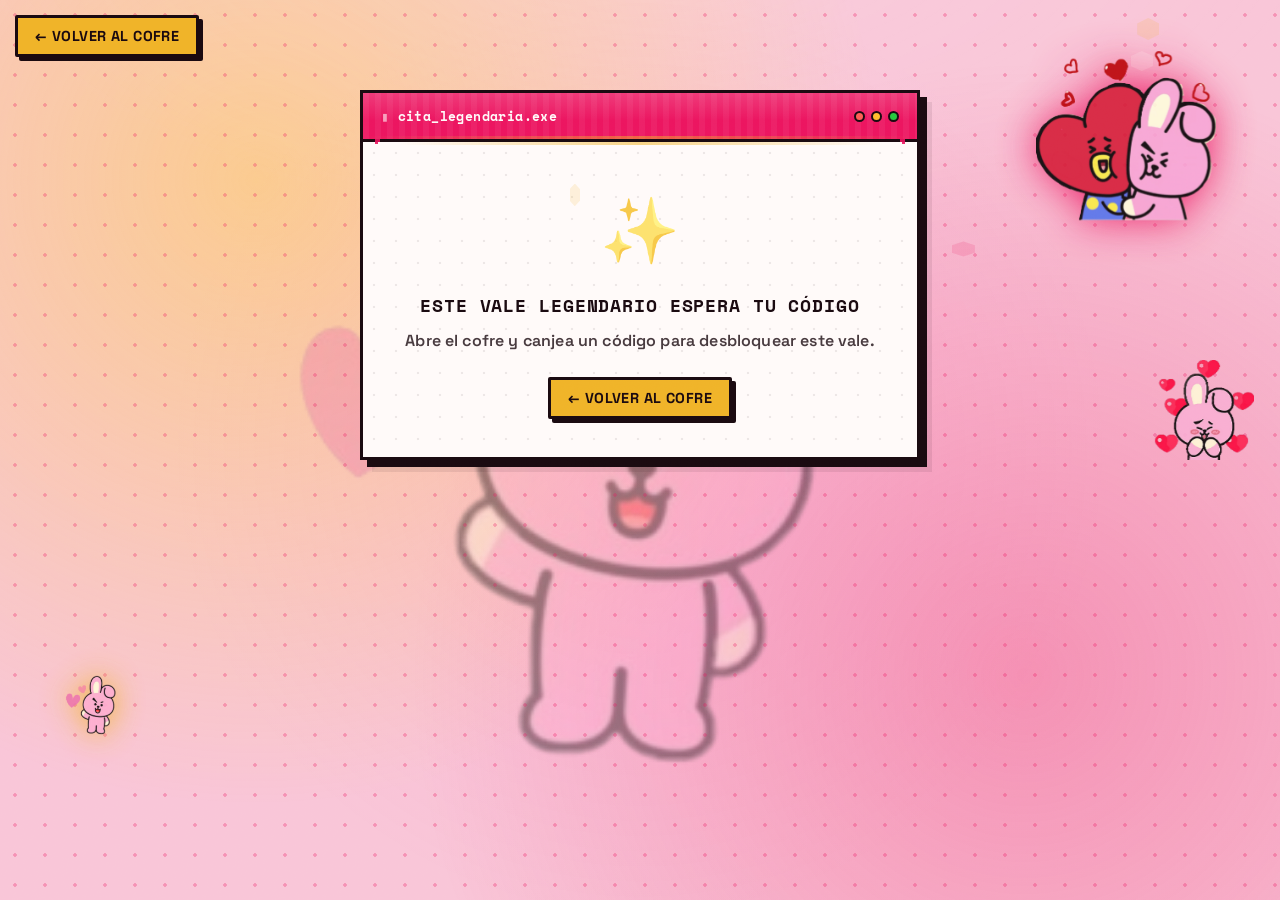
==== date-legendary.html @ 8d9e7b20 "Agregar carpeta completa: archivos HTML, CSS, JS y recursos" ====
﻿<!DOCTYPE html>
<html lang="es">
<head>
<meta charset="UTF-8">
<link rel="icon" href="./favicon.svg" type="image/svg+xml">
<meta name="viewport" content="width=device-width, initial-scale=1.0">
<title>Galería Legendaria · Para Ti</title>
<link rel="preconnect" href="https://fonts.googleapis.com">
<link rel="preconnect" href="https://fonts.gstatic.com" crossorigin>
<link href="https://fonts.googleapis.com/css2?family=Space+Grotesk:wght@500;600;700;900&family=Reenie+Beanie&family=Space+Mono:wght@400;500;700&family=Fraunces:ital,opsz,wght@0,9..144,500;0,9..144,700;1,9..144,500&display=swap" rel="stylesheet">
<link rel="stylesheet" href="./shared.css">
<script src="./shared.js"></script>
<style>
/* ===== LOCAL: variantes de fecha grabada y fondo legendario ===== */
:root { --anim-play: running; }
body::before {
    content: ''; position: fixed; inset: 0; z-index: 0; pointer-events: none;
    background: radial-gradient(circle at 20% 20%, rgba(255,214,10,0.35), transparent 50%),
                radial-gradient(circle at 80% 75%, rgba(236,21,96,0.30), transparent 50%),
                radial-gradient(circle at 50% 50%, rgba(255,120,200,0.12), transparent 60%);
    animation: legendaryShift 7s ease-in-out infinite alternate;
    animation-play-state: var(--anim-play, running);
    filter: blur(0.5px);
}
@keyframes legendaryShift {
    0%   { opacity: 0.65; transform: scale(1) translate(0, 0); filter: blur(0.5px); }
    50%  { opacity: 1; transform: scale(1.2) translate(-1%, 1%); filter: blur(1px); }
    100% { opacity: 0.8; transform: scale(1.15) translate(2%, -2%); filter: blur(0.8px); }
}

.window-card { max-width: 560px; margin: 70px auto 40px; }

.legendary-title {
    font-family: var(--font-serif); font-style: italic; font-weight: 900;
    font-size: 2.8rem; margin: 8px 0 6px; letter-spacing: -0.02em; color: var(--ink);
    position: relative; display: inline-block;
    text-shadow: 2px 2px 0 rgba(var(--grain-color),0.15),
                 0 0 20px rgba(255,214,10,0.25),
                 0 0 40px rgba(255,214,10,0.12),
                 0 0 60px rgba(236,21,96,0.08);
    background: linear-gradient(135deg, var(--ink) 0%, #5a3a28 50%, var(--ink) 100%);
    -webkit-background-clip: text; -webkit-text-fill-color: transparent;
    background-clip: text;
    animation: titleGlow 4s ease-in-out infinite alternate;
}
@keyframes titleGlow {
    0%   { filter: drop-shadow(0 0 6px rgba(255,214,10,0.2)); }
    100% { filter: drop-shadow(0 0 14px rgba(255,214,10,0.45)); }
}
.legendary-title::after{
    content: ''; position: absolute; left: 0; right: -14px; bottom: -8px; height: 6px;
    background:
        radial-gradient(circle at 8px -2px, transparent 6px, var(--accent) 6px, var(--accent) 7.5px, transparent 8.5px);
    background-size: 16px 10px; background-repeat: repeat-x;
    opacity: 0.85;
    filter: drop-shadow(0 0 4px rgba(255,214,10,0.4));
}
.legendary-sub { font-family: var(--font-mono); font-size: 0.72rem; letter-spacing: 0.18em; text-transform: uppercase; opacity: 0.65; margin-bottom: 22px; }

.window-body {
    background-image: radial-gradient(rgba(var(--grain-color),0.08) 1px, transparent 1.6px);
    background-size: 22px 22px;
}

.legendary-art {
    height: 300px; margin: 6px 0 26px;
    transition: transform 0.5s cubic-bezier(0.34,1.56,0.64,1);
    box-shadow: 0 4px 12px rgba(0,0,0,0.15),
                0 8px 24px rgba(0,0,0,0.10),
                0 0 0 3px rgba(255,214,10,0.15),
                inset 0 0 30px rgba(0,0,0,0.05);
    border: 3px solid var(--ink);
    border-radius: 4px;
    position: relative;
    overflow: hidden;
}
.legendary-art::before {
    content: ''; position: absolute; inset: 0; z-index: 5; pointer-events: none;
    background: linear-gradient(135deg, rgba(255,255,255,0.15) 0%, transparent 50%, rgba(0,0,0,0.08) 100%);
}
.legendary-art:hover {
    transform: rotate(-0.6deg) scale(1.015);
    box-shadow: 0 8px 20px rgba(0,0,0,0.20),
                0 16px 40px rgba(0,0,0,0.12),
                0 0 0 3px rgba(255,214,10,0.3),
                0 0 30px rgba(255,214,10,0.15),
                inset 0 0 30px rgba(0,0,0,0.05);
}
/* cinta adhesiva estilo polaroid en la esquina del arte */
.legendary-art::after {
    content: ''; position: absolute; top: 20px; left: -34px; width: 130px; height: 26px;
    transform: rotate(-40deg); background: rgba(255,255,255,0.65);
    border-left: 2px dashed rgba(255,255,255,0.8); border-right: 2px dashed rgba(255,255,255,0.8);
    box-shadow: 0 2px 8px rgba(0,0,0,0.18), 0 0 12px rgba(255,214,10,0.15);
    z-index: 6; pointer-events: none;
    backdrop-filter: blur(2px);
    transition: transform 0.4s ease, background 0.4s ease, box-shadow 0.4s ease;
}
.legendary-art:hover::after {
    transform: rotate(-34deg) translateY(-6px);
    background: rgba(255,255,255,0.85);
    box-shadow: 0 4px 14px rgba(0,0,0,0.22), 0 0 20px rgba(255,214,10,0.3);
}
.art-fallback {
    position: absolute; inset: 0; display: flex; align-items: center; justify-content: center;
    background: linear-gradient(135deg, var(--accent-soft), var(--bg-2));
    z-index: 2;
}
/* halo de resplandor + anillo punteado giratorio detrás del icono del premio */
.art-fallback::before {
    content: ''; position: absolute; width: 190px; height: 190px; border-radius: 50%;
    border: 2px dashed var(--accent); opacity: 0.5;
    animation: artRingSpin 22s linear infinite;
    animation-play-state: var(--anim-play, running);
    pointer-events: none;
}
@keyframes artRingSpin { to { transform: rotate(360deg); } }
.art-fallback svg { width: 110px; height: 110px; opacity: 0.85; filter: drop-shadow(0 0 16px var(--accent)) drop-shadow(0 4px 0 rgba(var(--grain-color),0.2)); }
.legendary-art .story-frame-caption { position: absolute; }

.spec-list { list-style: none; display: flex; flex-direction: column; gap: 12px; margin: 0 0 28px; }
.spec-list li {
    display: flex; align-items: center; justify-content: space-between; gap: 14px;
    padding: 14px 16px; border: 2.5px solid var(--ink); background: var(--accent-soft);
    box-shadow: 4px 4px 0 var(--shadow-color), 0 2px 8px rgba(0,0,0,0.08);
    font-size: 0.88rem; font-weight: 600;
    position: relative; overflow: hidden;
    transition: transform 0.25s cubic-bezier(0.34,1.56,0.64,1), box-shadow 0.25s ease, background 0.25s ease, border-color 0.25s ease;
    animation: specIn 0.6s cubic-bezier(0.34,1.56,0.64,1) both;
    border-left: 5px solid var(--accent);
}
.spec-list li:nth-child(1) { animation-delay: 0.25s; }
.spec-list li:nth-child(2) { animation-delay: 0.4s; }
.spec-list li:nth-child(3) { animation-delay: 0.55s; }
.spec-list li:nth-child(4) { animation-delay: 0.7s; }
@keyframes specIn {
    from { opacity: 0; transform: translateX(-20px) scale(0.97); }
    to   { opacity: 1; transform: translateX(0) scale(1); }
}
.spec-list li::before {
    content: ''; position: absolute; top: 0; left: 0; width: 100%; height: 100%;
    background: linear-gradient(90deg, rgba(255,214,10,0.12) 0%, transparent 40%);
    opacity: 0; transition: opacity 0.3s ease; pointer-events: none;
}
.spec-list li:hover {
    transform: translate(-3px, -3px) scale(1.01);
    box-shadow: 7px 7px 0 var(--shadow-color), 0 6px 16px rgba(0,0,0,0.12), 0 0 0 2px rgba(255,214,10,0.2);
    background: var(--card);
    border-color: var(--accent);
}
.spec-list li:hover::before { opacity: 1; }
.spec-list li::after {
    content: '★'; position: absolute; right: 10px; bottom: -4px; font-size: 1.8rem;
    color: var(--accent-2); opacity: 0.10; pointer-events: none; transform: rotate(12deg);
    transition: opacity 0.3s ease, transform 0.3s ease;
}
.spec-list li:hover::after {
    opacity: 0.25; transform: rotate(12deg) scale(1.15);
}
.spec-key { font-family: var(--font-mono); font-size: 0.68rem; letter-spacing: 0.14em; text-transform: uppercase; opacity: 0.6; flex-shrink: 0; }
.spec-val { display: inline-flex; align-items: center; gap: 8px; text-align: right; }
.spec-code { font-family: var(--font-mono); font-weight: 700; background: rgba(var(--grain-color),0.1); padding: 1px 5px; border-radius: 2px; }

.copy-btn {
    background: linear-gradient(135deg, var(--accent-2), #ff6b9d); color: var(--ink); border: 2.5px solid var(--ink);
    font-family: var(--font-mono); font-size: 0.70rem; font-weight: 700; letter-spacing: 0.10em;
    text-transform: uppercase; padding: 7px 14px; cursor: pointer;
    box-shadow: 3px 3px 0 var(--ink), 0 0 12px rgba(255,214,10,0.25);
    transition: transform 0.2s cubic-bezier(0.34,1.56,0.64,1), box-shadow 0.2s ease, background 0.3s ease;
    position: relative; overflow: hidden;
    border-radius: 3px;
}
.copy-btn::before {
    content: '⧉ '; font-size: 0.95rem; vertical-align: -1px; display: inline-block;
    transition: transform 0.2s ease;
}
.copy-btn::after {
    content: ''; position: absolute; top: 0; left: -70%; width: 50%; height: 100%;
    background: linear-gradient(105deg, transparent, rgba(255,255,255,0.7), transparent);
    transform: skewX(-20deg); transition: left 0.5s ease;
}
.copy-btn:hover {
    transform: translate(-2px, -2px) scale(1.04);
    box-shadow: 4px 4px 0 var(--ink), 0 0 20px rgba(255,214,10,0.4), 0 0 40px rgba(236,21,96,0.2);
    background: linear-gradient(135deg, #ffd60a, #ff6b9d, #ff2f6e);
}
.copy-btn:hover::before { transform: rotate(15deg) scale(1.1); }
.copy-btn:hover::after { left: 140%; }
.copy-btn:active { transform: translate(1px, 1px) scale(0.98); box-shadow: 1px 1px 0 var(--ink); }
.copy-btn:focus-visible { outline: 3px solid var(--accent); outline-offset: 3px; }
.copy-btn.copied {
    background: linear-gradient(135deg, #2fbf71, #1c9a55); color: #fff; border-color: #1c7a48;
    box-shadow: 3px 3px 0 var(--ink), 0 0 18px rgba(47,191,113,0.4);
    animation: copiedPop 0.4s cubic-bezier(0.34,1.56,0.64,1);
}
@keyframes copiedPop { 0% { transform: scale(1); } 40% { transform: scale(1.15); } 100% { transform: scale(1); } }

.legendary-desc {
    font-size: 1.08rem; line-height: 1.9; font-weight: 500; margin-bottom: 12px;
    padding: 14px 18px; border-left: 4px solid var(--accent); background: var(--accent-soft);
    border-radius: 0 6px 6px 0;
    box-shadow: inset 0 0 20px rgba(0,0,0,0.03);
}
.legendary-stamp {
    font-family: var(--font-hand); font-size: 2rem; color: var(--accent);
    transform: rotate(-1.5deg); margin-top: 10px;
    animation: stampSway 3.4s ease-in-out infinite;
    text-shadow: 0 0 12px rgba(255,214,10,0.35), 0 0 24px rgba(255,214,10,0.15);
    position: relative; display: inline-block;
    padding: 4px 12px;
    border: 2px dashed rgba(255,214,10,0.4);
    border-radius: 4px;
}
.legendary-stamp::before {
    content: ''; position: absolute; inset: -4px; border: 1px solid rgba(255,214,10,0.2);
    border-radius: 6px; pointer-events: none;
    animation: stampPulse 2.5s ease-in-out infinite;
}
@keyframes stampSway { 0%, 100% { transform: rotate(-1.5deg); } 50% { transform: rotate(0.8deg); } }
@keyframes stampPulse { 0%, 100% { opacity: 0.4; transform: scale(1); } 50% { opacity: 0.9; transform: scale(1.03); } }

@media (max-width: 400px) {
    .window-card { max-width: 95vw; }
    .window-body { padding: 18px; }
    .legendary-art { height: 220px; }
}
@media (max-width: 480px) {
    .legendary-title { font-size: 1.8rem; }
    .legendary-art { height: 200px; }
    .spec-list li { flex-direction: column; align-items: flex-start; gap: 8px; }
    .window-body { padding: 20px 16px; }
    .window-card { margin: 50px auto 30px; }
}
@media (prefers-reduced-motion: reduce) { body::before { animation: none; } }
</style>
</head>
<body class="theme-cooky">
    <div class="bg-layer" aria-hidden="true"></div>
    
    <!-- Artwork decorative elements per theme -->
    <div class="theme-artwork cooky-art-1" aria-hidden="true"></div>
    <div class="theme-artwork cooky-art-2" aria-hidden="true"></div>
    <div class="theme-artwork cooky-art-3" aria-hidden="true"></div>
    <div class="theme-artwork joji-art-1" aria-hidden="true"></div>
    <div class="theme-artwork joji-art-2" aria-hidden="true"></div>
    <div class="theme-artwork brawl-art-1" aria-hidden="true"></div>
    <div class="theme-artwork brawl-art-2" aria-hidden="true"></div>
    <div class="theme-artwork brawl-art-3" aria-hidden="true"></div>
    
    <a class="btn-volver" href="./index.html#brawl">← volver al cofre</a>
    <main class="container" id="app"></main>
<script>
(function initDateLegendary(){
    const reduced = prefersReducedMotion();
    if (reduced) {
        document.body.style.setProperty('--anim-play', 'paused');
    } else {
        document.addEventListener('visibilitychange', () => {
            document.body.style.setProperty('--anim-play', document.hidden ? 'paused' : 'running');
        });
    }

    const app = document.getElementById('app');
    const reward = getRewardFromContext();

    /* tema del ambiente: lo impone el premio (EKKOJINX → brawl), si no, el default romántico */
    const theme = (reward && reward.theme) ? reward.theme : 'cooky';
    document.body.className = 'theme-' + theme;

    function copyCode(code){
        const done = () => {
            showToast('código copiado');
            const btn = document.getElementById('copyBtn');
            if (btn) {
                const original = btn.textContent;
                btn.textContent = 'copiado ✓';
                btn.classList.add('copied');
                setTimeout(() => { btn.textContent = original; btn.classList.remove('copied'); }, 1500);
            }
        };
        const fallback = () => {
            const ta = document.createElement('textarea');
            ta.value = code;
            ta.style.cssText = 'position:fixed; opacity:0;';
            document.body.appendChild(ta);
            ta.select();
            try { document.execCommand('copy'); } catch (e) {}
            document.body.removeChild(ta);
            done();
        };
        if (navigator.clipboard && navigator.clipboard.writeText) {
            navigator.clipboard.writeText(code).then(done, fallback);
        } else {
            fallback();
        }
    }

    function renderError(){
        app.innerHTML = `
            <div class="window-card error-window">
                <div class="window-header"><span>cita_legendaria.exe</span><span class="window-dots"><span class="dot dot-red"></span><span class="dot dot-yellow"></span><span class="dot dot-green"></span></span></div>
                <div class="window-body">
                    <span class="error-icon" aria-hidden="true">✨</span>
                    <h2>ESTE VALE LEGENDARIO ESPERA TU CÓDIGO</h2>
                    <p>Abre el cofre y canjea un código para desbloquear este vale.</p>
                    <a class="btn-volver" style="position:static; margin:0 auto;" href="./index.html#brawl">← volver al cofre</a>
                </div>
            </div>`;
    }

    function renderReward(r){
        const rarityName = (RARITY_META[r.rarity] || {}).name || r.rarity;
        const validez = (r.code === '08/01/2026') ? '08 / 01 / 2026' : 'para siempre';
        app.innerHTML = `
            <div class="window-card">
                <div class="window-header">
                    <span>cita_legendaria_desbloqueada.exe</span>
                    <span class="window-dots"><span class="dot dot-red"></span><span class="dot dot-yellow"></span><span class="dot dot-green"></span></span>
                </div>
                <div class="window-body">
                    <span class="rarity-tag rarity-${r.rarity}" aria-label="Rareza: ${rarityName}">${rarityName}</span>
                    <h1 class="legendary-title">${r.title}</h1>
                    <p class="legendary-sub">${r.label}</p>

                    <!-- ARTE CENTRAL: reemplaza .art-fallback por tu foto, así:
                         <img class="story-frame-media" src="tu-foto.jpg" alt="momento">
                         el data-reveal="finale" hace el destello de apertura automático -->
                    <div class="story-frame legendary-art" data-reveal="finale">
                        <div class="art-fallback" aria-hidden="true">${r.icon}</div>
                        <div class="story-frame-caption">nuestro momento</div>
                    </div>

                    <ul class="spec-list">
                        <li><span class="spec-key">código</span>
                            <span class="spec-val"><code class="spec-code">${r.code}</code>
                            <button type="button" class="copy-btn" id="copyBtn" aria-label="Copiar código ${r.code}">copiar</button></span>
                        </li>
                        <li><span class="spec-key">validez</span><span class="spec-val">${validez}</span></li>
                        <li><span class="spec-key">categoría</span><span class="spec-val">${r.label}</span></li>
                    </ul>

                    <p class="legendary-desc">${r.desc}</p>
                    <p class="legendary-stamp">disfrútalo siempre ✦</p>
                </div>
            </div>`;

        document.getElementById('copyBtn').addEventListener('click', () => copyCode(r.code));

        /* dispara la apertura visual del arte */
        requestAnimationFrame(() => {
            const frame = app.querySelector('.legendary-art');
            if (frame) frame.classList.add('in-view');
        });
        if (!reduced && typeof confetti === 'function') {
            confetti({ particleCount: 90, spread: 90, origin: { y: 0.4 }, colors: ['#ffd60a', '#ff2f6e', '#2dd4ff', '#ffffff'] });
        }
    }

    if (!reward) {
        renderError();
    } else {
        renderReward(reward);
    }

    /* ==========================================================================
       THEME-SPECIFIC ENHANCED EFFECTS (date-legendary.html)
       ========================================================================== */
    
    function getThemeColors() {
        const theme = document.body.className.replace('theme-', '');
        return {
            cooky: { particles: ['#ec1560', '#f0b429', '#ff9ec2', '#fffaf9'], burst: ['#ec1560', '#f0b429', '#ff9ec2'] },
            joji: { particles: ['#d43a53', '#8a97b8', '#4a5568', '#eeece7'], burst: ['#d43a53', '#8a97b8'] },
            brawl: { particles: ['#ffd60a', '#ff2d55', '#17d4ff', '#7c3aed'], burst: ['#ffd60a', '#ff2d55', '#17d4ff'] }
        }[theme] || { particles: ['#ec1560', '#f0b429'], burst: ['#ec1560'] };
    }
    
    // Floating particles based on theme (idempotente: limpia y re-crea al cambiar tema)
    function addThemeFloatingElements() {
        const colors = getThemeColors();
        const theme = document.body.className.replace('theme-', '');
        
        document.querySelectorAll('.date-float-particle').forEach(el => el.remove());
        
        for (let i = 0; i < 4; i++) {
            const particle = document.createElement('div');
            particle.className = 'date-float-particle';
            let shape = '';
            if (theme === 'cooky') {
                shape = 'polygon(50% 0%, 100% 25%, 100% 75%, 50% 100%, 0% 75%, 0% 25%)'; // heart
            } else if (theme === 'joji') {
                shape = 'circle'; // rain drop
            } else {
                shape = 'polygon(50% 0%, 61% 35%, 98% 35%, 68% 57%, 79% 91%, 50% 70%, 21% 91%, 32% 57%, 2% 35%, 39% 35%)'; // star
            }
            
            particle.style.cssText = `
                position: fixed;
                width: ${10 + Math.random() * 15}px;
                height: ${10 + Math.random() * 15}px;
                left: ${Math.random() * 100}%;
                top: ${Math.random() * 100}%;
                background: ${colors.particles[Math.floor(Math.random() * colors.particles.length)]};
                ${theme !== 'joji' ? `clip-path: ${shape};` : 'border-radius: 50%;'}
                opacity: 0.15;
                pointer-events: none;
                z-index: 1;
                animation: dateLegendaryFloat ${15 + Math.random() * 10}s ease-in-out infinite;
                animation-delay: ${Math.random() * 8}s;
            `;
            document.body.appendChild(particle);
        }
    }
    
    // Click/tap burst effect
    document.addEventListener('click', (e) => {
        if (!e.target.closest('button, a, .btn-volver, .copy-btn')) {
            createThemeBurst(e.clientX, e.clientY);
        }
    });
    
    document.addEventListener('touchstart', (e) => {
        if (!e.target.closest('button, a, .btn-volver, .copy-btn')) {
            const touch = e.touches[0];
            createThemeBurst(touch.clientX, touch.clientY);
        }
    }, { passive: true });
    
    function createThemeBurst(x, y) {
        const colors = getThemeColors();
        const theme = document.body.className.replace('theme-', '');
        
        for (let i = 0; i < 12; i++) {
            const particle = document.createElement('div');
            let shape = '';
            if (theme === 'cooky') {
                shape = 'polygon(50% 0%, 100% 25%, 100% 75%, 50% 100%, 0% 75%, 0% 25%)';
            } else if (theme === 'joji') {
                shape = 'circle';
            } else {
                shape = 'polygon(50% 0%, 61% 35%, 98% 35%, 68% 57%, 79% 91%, 50% 70%, 21% 91%, 32% 57%, 2% 35%, 39% 35%)';
            }
            
            particle.style.cssText = `
                position: fixed;
                left: ${x}px;
                top: ${y}px;
                width: ${4 + Math.random() * 8}px;
                height: ${4 + Math.random() * 8}px;
                background: ${colors.burst[Math.floor(Math.random() * colors.burst.length)]};
                ${theme !== 'joji' ? `clip-path: ${shape};` : 'border-radius: 50%;'}
                pointer-events: none;
                z-index: 1000;
                animation: dateLegendaryBurst ${0.6 + Math.random() * 0.6}s ease-out forwards;
                --tx: ${(Math.random() - 0.5) * 300}px;
                --ty: ${(Math.random() - 0.5) * 300}px;
            `;
            document.body.appendChild(particle);
            particle.addEventListener('animationend', () => particle.remove(), { once: true });
            setTimeout(() => particle.remove(), 1300);
        }
    }
    
    if (document.readyState === 'loading') {
        document.addEventListener('DOMContentLoaded', addThemeFloatingElements);
    } else {
        addThemeFloatingElements();
    }
    
    // Re-create floating elements only when the theme class changes
    const observer = new MutationObserver(() => {
        requestAnimationFrame(addThemeFloatingElements);
    });
    observer.observe(document.body, { attributes: true, attributeFilter: ['class'] });
    
    // Add animation styles
    const dateStyles = document.createElement('style');
    dateStyles.textContent = `
        @keyframes dateLegendaryFloat {
            0%, 100% { transform: translateY(0) rotate(0deg) scale(1); opacity: 0.15; }
            25% { transform: translateY(-30px) rotate(90deg) scale(1.2); opacity: 0.3; }
            50% { transform: translateY(10px) rotate(180deg) scale(0.9); opacity: 0.2; }
            75% { transform: translateY(-20px) rotate(270deg) scale(1.1); opacity: 0.4; }
        }
        @keyframes dateLegendaryBurst {
            0% { transform: translate(0, 0) scale(1); opacity: 1; }
            100% { transform: translate(var(--tx), var(--ty)) scale(0); opacity: 0; }
        }
    `;
    document.head.appendChild(dateStyles);
})();
</script>
<script src="./pencil-trail.js"></script>
</body>
</html>
---- shared.css ----
/* ==========================================================================
   shared.css — design system neo-brutalista "Para Ti"
   Variables de tema, ventanas retro, insignias de rareza, sistema story-frame
   y componentes reutilizables entre páginas.
   ========================================================================== */

* { box-sizing: border-box; margin: 0; padding: 0; }
html { scroll-behavior: smooth; }

:root {
    --font-display: 'Space Grotesk', sans-serif;
    --font-serif: 'Fraunces', serif;
    --font-hand: 'Reenie Beanie', cursive;
    --font-mono: 'Space Mono', monospace;
    --border-w: 3px;
    --radius-soft: 2px;
}

/* TEMA 1 — COOKY (BTS): rosa pastel + vinilo + papel */
body.theme-cooky {
    --bg: #f9c6d8; --bg-2: #ffe1eb; --card: #fffaf9; --ink: #1a0a10;
    --accent: #ec1560; --accent-2: #f0b429; --accent-soft: #ffe4ec;
    --shadow-color: #1a0a10; --pattern-opacity: 0.3;
    --grain-color: 26,10,16;
}

/* TEMA 2 — JOJI: lluvia, lo-fi, editorial oscuro */
body.theme-joji {
    --bg: #08090c; --bg-2: #121319; --card: #16181f; --ink: #eeece7;
    --accent: #d43a53; --accent-2: #8a97b8; --accent-soft: #1c1f28;
    --shadow-color: #000000; --pattern-opacity: 0.45;
    --grain-color: 220,225,235;
}

/* TEMA 3 — BRAWL STARS: cómic, impacto, saturado */
body.theme-brawl {
    --bg: #451b78; --bg-2: #6d28d9; --card: #17d4ff; --ink: #10021f;
    --accent: #ff2d55; --accent-2: #ffd60a; --accent-soft: #a6ecff;
    --shadow-color: #10021f; --pattern-opacity: 0.55;
    --grain-color: 16,2,31;
}

body {
    font-family: var(--font-display);
    background: var(--bg);
    color: var(--ink);
    min-height: 100vh;
    overflow-x: hidden;
    position: relative;
    padding-bottom: 40px;
    transition: background 0.6s ease, color 0.6s ease;
    -webkit-font-smoothing: antialiased;
    text-rendering: optimizeLegibility;
    letter-spacing: 0.01em;
}

/* ===== SCROLLBAR A MEDIDA ===== */
::-webkit-scrollbar { width: 14px; height: 14px; }
::-webkit-scrollbar-track {
    background: var(--bg-2);
    border-left: 2px solid var(--ink);
}
::-webkit-scrollbar-thumb {
    background: var(--accent);
    border: 2px solid var(--ink);
    box-shadow: inset 0 0 0 2px var(--card);
}
::-webkit-scrollbar-thumb:hover { background: var(--accent-2); }
* { scrollbar-width: thin; scrollbar-color: var(--accent) var(--bg-2); }

/* ===== ACCESIBILIDAD ===== */
::selection { background: var(--accent); color: var(--card); }
button:focus-visible, input:focus-visible, a:focus-visible, [role="button"]:focus-visible, [tabindex]:focus-visible {
    outline: 3px solid var(--accent); outline-offset: 2px;
}
.screen-reader-text {
    position: absolute; width: 1px; height: 1px; padding: 0; margin: -1px;
    overflow: hidden; clip: rect(0 0 0 0); white-space: nowrap; border: 0;
}

/* grano sutil sobre todo el body */
body::after {
    content: ''; position: fixed; inset: 0; z-index: 2; pointer-events: none;
    opacity: 0.035; mix-blend-mode: overlay;
    background-image: url("data:image/svg+xml,%3Csvg xmlns='http://www.w3.org/2000/svg' width='120' height='120'%3E%3Cfilter id='n'%3E%3CfeTurbulence type='fractalNoise' baseFrequency='0.9' numOctaves='2' stitchTiles='stitch'/%3E%3C/filter%3E%3Crect width='100%25' height='100%25' filter='url(%23n)'/%3E%3C/svg%3E");
}

/* ===== FONDOS AMBIENTALES POR TEMA =====
   - .bg-layer::before  = capa de imagen / ambiente (foto real de Cooky y Joji)
   - .bg-layer::after   = patrón / efecto encima (lunares, lluvia, halftone)
   Así la imagen no se ve aplastada por la opacidad del patrón. */
.bg-layer { position: fixed; inset: 0; z-index: 0; pointer-events: none; }
.bg-layer::before { content:''; position: absolute; inset: 0; transition: opacity 0.6s ease; }
.bg-layer::after { content:''; position: absolute; inset: 0; opacity: var(--pattern-opacity); transition: opacity 0.6s ease; }

/* COOKY: foto suave de fondo + lunares encima */
.theme-cooky .bg-layer::before {
  background:
    radial-gradient(ellipse 90% 60% at 50% -10%, rgba(255,255,255,0.35), transparent 60%),
    url('./img/coocky.png');
  background-size: 100% 100%, cover;
  background-position: center, center;
  background-repeat: no-repeat;
  opacity: 0.38;
}
.theme-cooky .bg-layer::after {
  background-image: radial-gradient(circle, var(--accent) 1.5px, transparent 2px);
  background-size: 30px 30px;
}

/* JOJI: foto oscura en pantalla + lluvia animada encima */
.theme-joji .bg-layer::before {
  background:
    radial-gradient(ellipse 80% 50% at 50% 0%, rgba(212,58,83,0.22), transparent 65%),
    url('./img/joji.png');
  background-size: 100% 100%, cover;
  background-position: center, center;
  background-repeat: no-repeat;
  opacity: 0.5;
  mix-blend-mode: screen;
}
.theme-joji .bg-layer::after {
  background: repeating-linear-gradient(100deg, transparent 0px, transparent 38px, rgba(210,220,240,0.14) 39px, transparent 41px);
  animation: rainfall 6s linear infinite;
  animation-play-state: var(--anim-play, running);
}
@keyframes rainfall { 0% { background-position-y: 0; } 100% { background-position-y: 400px; } }

/* BRAWL STARS: sin imágenes — cómic 100% CSS (halftone + brillos + destello) */
.theme-brawl .bg-layer::before {
  background:
    radial-gradient(circle at 15% 15%, rgba(255,214,10,0.2), transparent 30%),
    radial-gradient(circle at 85% 25%, rgba(23,212,255,0.16), transparent 30%),
    radial-gradient(circle at 45% 75%, rgba(255,45,85,0.18), transparent 32%);
  animation: brawlStarsTwinkle 3s ease-in-out infinite;
  animation-play-state: var(--anim-play, running);
}
.theme-brawl .bg-layer::after {
  background-image:
    radial-gradient(var(--accent-2) 3px, transparent 3.5px),
    radial-gradient(var(--card) 2px, transparent 2.5px);
  background-size: 60px 60px, 40px 40px;
  background-position: 0 0, 20px 20px;
}
@keyframes brawlStarsTwinkle {
  0%, 100% { opacity: 0.35; }
  25% { opacity: 0.7; }
  50% { opacity: 0.45; }
  75% { opacity: 0.8; }
}

/* Artwork decorativo por tema — Cooky y Joji usan imágenes reales bien visibles */
.theme-artwork {
  position: fixed;
  z-index: 1;
  pointer-events: none;
  opacity: 0.9;
  transition: opacity 0.6s ease;
  will-change: transform;
}
.theme-cooky .theme-artwork { opacity: 0.9; }
.theme-joji .theme-artwork { opacity: 0.62; }

.theme-cooky .cooky-art-1 { 
  top: 5%; right: 5%; width: 180px; height: 180px; 
  background: url('./img/cookytata.png') center/contain no-repeat;
  filter: drop-shadow(0 0 20px var(--accent));
  animation: floatGentle 8s ease-in-out infinite;
}
.theme-cooky .cooky-art-2 { 
  bottom: 15%; left: 3%; width: 120px; height: 120px; 
  background: url('./img/cookyminiheart.png') center/contain no-repeat;
  filter: drop-shadow(0 0 15px var(--accent-2));
  animation: floatGentle 10s ease-in-out infinite reverse;
}
.theme-cooky .cooky-art-3 { 
  top: 40%; right: 2%; width: 100px; height: 100px; 
  background: url('./img/coocky3enamorau.png') center/contain no-repeat;
  animation: spinSlow 20s linear infinite;
}
.theme-joji .joji-art-1 { 
  top: 8%; left: 5%; width: 220px; height: 220px; 
  background: url('./img/joji3.png') center/contain no-repeat;
  filter: drop-shadow(0 0 30px var(--accent));
  animation: floatGentle 12s ease-in-out infinite;
}
.theme-joji .joji-art-2 { 
  bottom: 10%; right: 5%; width: 180px; height: 180px; 
  background: url('./img/joji2.png') center/contain no-repeat;
  filter: drop-shadow(0 0 25px var(--accent-2)) sepia(0.2);
  animation: floatGentle 15s ease-in-out infinite reverse;
}

/* BRAWL STARS: arte 100% CSS, sin imágenes (chispa, gema y ráfaga de cómic) */
.theme-brawl .brawl-art-1,
.theme-brawl .brawl-art-2,
.theme-brawl .brawl-art-3 {
  opacity: 0.9;
  will-change: transform;
}
.theme-brawl .brawl-art-1 { 
  top: 6%; right: 4%; width: 130px; height: 130px;
  background: radial-gradient(circle, var(--accent-2) 0%, transparent 55%);
  clip-path: polygon(50% 0%, 62% 38%, 100% 50%, 62% 62%, 50% 100%, 38% 62%, 0% 50%, 38% 38%);
  filter: drop-shadow(0 0 14px var(--accent-2));
  animation: brawlStarSpin 12s linear infinite;
}
.theme-brawl .brawl-art-2 { 
  bottom: 10%; left: 4%; width: 110px; height: 130px;
  background:
    linear-gradient(135deg, rgba(255,255,255,0.4) 0%, transparent 45%),
    linear-gradient(160deg, var(--card), var(--accent));
  clip-path: polygon(50% 0%, 100% 38%, 82% 100%, 18% 100%, 0% 38%);
  filter: drop-shadow(0 0 16px var(--card));
  animation: bounceFloat 4s ease-in-out infinite;
}
.theme-brawl .brawl-art-3 { 
  top: 45%; right: 1%; width: 150px; height: 150px; opacity: 0.5;
  background: repeating-conic-gradient(var(--accent-2) 0deg 8deg, transparent 8deg 16deg);
  -webkit-mask: radial-gradient(circle, #000 30%, transparent 68%);
  mask: radial-gradient(circle, #000 30%, transparent 68%);
  animation: brawlStarSpin 22s linear infinite reverse;
}

@keyframes floatGentle {
  0%, 100% { transform: translateY(0) rotate(0deg); }
  25% { transform: translateY(-15px) rotate(2deg); }
  50% { transform: translateY(5px) rotate(-1deg); }
  75% { transform: translateY(-8px) rotate(1deg); }
}
@keyframes bounceFloat {
  0%, 100% { transform: translateY(0) scale(1); }
  50% { transform: translateY(-20px) scale(1.05); }
}
@keyframes spinSlow {
  from { transform: rotate(0deg); }
  to { transform: rotate(360deg); }
}
@keyframes brawlStarSpin {
  from { transform: rotate(0deg) scale(1); }
  50% { transform: rotate(180deg) scale(1.12); }
  to { transform: rotate(360deg) scale(1); }
}

/* ===== VENTANA RETRO ===== */
.container { max-width: 800px; margin: 0 auto; padding: 20px; position: relative; z-index: 1; }
.window-card {
    background: var(--card); border: var(--border-w) solid var(--ink);
    box-shadow: inset 0 1px 0 rgba(255,255,255,0.35), 7px 7px 0px var(--shadow-color), 12px 12px 0px rgba(var(--grain-color),0.08);
    margin-bottom: 30px; overflow: hidden; position: relative;
    transition: background 0.6s ease, border-color 0.6s ease, transform 0.35s cubic-bezier(0.34,1.56,0.64,1), box-shadow 0.35s ease;
    background-image:
        linear-gradient(160deg, rgba(255,255,255,0.05) 0%, transparent 45%),
        radial-gradient(rgba(var(--grain-color),0.03) 1px, transparent 1.6px),
        var(--card);
    background-size: 100% 100%, 24px 24px, 100% 100%;
}

/* Theme-specific window card enhancements */
.theme-cooky .window-card {
    background-image:
        linear-gradient(160deg, rgba(255,255,255,0.08) 0%, transparent 45%),
        radial-gradient(rgba(var(--grain-color),0.03) 1px, transparent 1.6px),
        url('./img/coocky.png'),
        var(--card);
    background-size: 100% 100%, 24px 24px, 100px, 100% 100%;
    background-position: 0 0, 0 0, right 20px bottom 20px, 0 0;
    background-repeat: no-repeat, repeat, no-repeat, no-repeat;
    background-blend-mode: normal, normal, overlay, normal;
}

.theme-joji .window-card {
    background-image:
        linear-gradient(160deg, rgba(220,225,235,0.04) 0%, transparent 45%),
        radial-gradient(rgba(var(--grain-color),0.03) 1px, transparent 1.6px),
        url('./img/joji.png'),
        var(--card);
    background-size: 100% 100%, 24px 24px, 120px, 100% 100%;
    background-position: 0 0, 0 0, right 15px bottom 15px, 0 0;
    background-repeat: no-repeat, repeat, no-repeat, no-repeat;
    background-blend-mode: normal, normal, overlay, normal;
}

.theme-brawl .window-card {
    background-image:
        linear-gradient(160deg, rgba(255,214,10,0.06) 0%, transparent 45%),
        radial-gradient(rgba(var(--grain-color),0.03) 1px, transparent 1.6px),
        radial-gradient(var(--accent-2) 2px, transparent 2.5px);
    background-size: 100% 100%, 24px 24px, 26px 26px;
    background-position: 0 0, 0 0, right 20px bottom 20px;
    background-repeat: no-repeat, repeat, repeat;
    background-blend-mode: normal, normal, normal;
}

/* esquinas "horneadas" tipo marcador en las esquinas del interior */
.window-card::before,
.window-card::after {
    content: ''; position: absolute; width: 26px; height: 26px; z-index: 5; pointer-events: none;
    background:
        linear-gradient(var(--accent), var(--accent)) top left / 5px 3px,
        linear-gradient(var(--accent), var(--accent)) top left / 3px 5px;
    background-repeat: no-repeat; opacity: 0.9;
}
.window-card::before { top: 46px; left: 12px; }
.window-card::after {
    top: 46px; right: 12px;
    background:
        linear-gradient(var(--accent), var(--accent)) top right / 5px 3px,
        linear-gradient(var(--accent), var(--accent)) top right / 3px 5px;
    background-repeat: no-repeat;
}
@media (hover: hover) {
    .window-card:hover {
        transform: translateY(-4px) rotate(-0.15deg);
        box-shadow: inset 0 1px 0 rgba(255,255,255,0.35), 10px 10px 0px var(--shadow-color), 15px 15px 0px rgba(var(--grain-color),0.1);
    }
}
.window-header {
    background: var(--accent); border-bottom: var(--border-w) solid var(--ink);
    padding: 13px 18px; display: flex; justify-content: space-between; align-items: center;
    font-weight: 700; font-size: 0.82rem; color: var(--card); font-family: var(--font-mono); letter-spacing: 0.03em;
    background-image:
        repeating-linear-gradient(90deg, rgba(255,255,255,0.05) 0 6px, transparent 6px 12px),
        linear-gradient(to bottom, rgba(255,255,255,0.16), transparent 60%);
    position: relative;
}
.window-header::after {
    content: ''; position: absolute; left: 0; right: 0; bottom: 0; height: 3px;
    background: linear-gradient(90deg, transparent, var(--accent-2), transparent);
    opacity: 0.5; pointer-events: none;
}
.window-dots { display: flex; gap: 6px; }
.dot { width: 11px; height: 11px; border-radius: 50%; border: 2px solid var(--ink); transition: transform 0.2s ease; }
.window-card:hover .dot { transform: scale(1.15); }
.dot-red { background: #ff5f56; }
.dot-yellow { background: #ffbd2e; }
.dot-green { background: #27c93f; }
.window-body { padding: 38px 34px; position: relative; }
/* línea de acento en la parte superior del cuerpo de la ventana */
.window-body::before {
    content: ''; position: absolute; top: 0; left: 34px; right: 34px; height: 3px;
    background: linear-gradient(90deg, transparent, var(--accent-2), transparent);
    opacity: 0.55; pointer-events: none;
}
.window-header > span:first-child::before { content: '▮ '; opacity: 0.6; }

/* ===== BOTÓN VOLVER ===== */
.btn-volver {
    position: fixed; top: 15px; left: 15px; z-index: 1000;
    background: var(--accent-2); color: var(--ink);
    border: var(--border-w) solid var(--ink);
    padding: 9px 17px; font-weight: 900; font-size: 0.9rem;
    text-transform: uppercase; text-decoration: none; cursor: pointer;
    box-shadow: 4px 4px 0 var(--ink);
    display: inline-flex; align-items: center; gap: 6px;
    font-family: var(--font-display);
    transition: transform 0.15s ease, box-shadow 0.15s ease, background 0.15s ease;
    border-radius: var(--radius-soft);
    letter-spacing: 0.03em;
}
.btn-volver:hover { transform: translate(-2px, -2px); box-shadow: 6px 6px 0 var(--ink); background: #fff; }
.btn-volver:active { transform: translate(2px, 2px); box-shadow: 1px 1px 0 var(--ink); }
.btn-volver:active::after {
    content: ''; position: absolute; top: 0; left: 0; right: 0; bottom: 0;
    border: var(--border-w) solid var(--ink);
    animation: btnEcho 0.5s ease-out forwards; pointer-events: none;
}
@keyframes btnEcho {
    0% { opacity: 0.6; transform: translate(0, 0); }
    100% { opacity: 0; transform: translate(7px, 7px); }
}
.btn-volver:focus-visible { outline: 3px solid var(--accent); outline-offset: 2px; }

/* ===== INSIGNIAS DE RAREZA (reutilizables) ===== */
.rarity-tag {
    display: inline-block; font-family: var(--font-mono); font-size: 0.62rem;
    letter-spacing: 0.14em; text-transform: uppercase; padding: 5px 10px;
    border: 2px solid var(--ink); font-weight: 700; background: var(--card); color: var(--ink);
    box-shadow: 2px 2px 0 var(--ink);
    position: relative; overflow: hidden;
}
.rarity-tag::after {
    content: ''; position: absolute; top: 0; bottom: 0; left: -40%; width: 30%;
    background: linear-gradient(100deg, transparent, rgba(255,255,255,0.45), transparent);
    transform: skewX(-20deg); animation: rarityShine 3.2s ease-in-out infinite;
    animation-play-state: var(--anim-play, running); pointer-events: none;
}
@keyframes rarityShine { 0%, 55% { left: -40%; } 85%, 100% { left: 120%; } }
.rarity-tag.rarity-epico { background: #e11d48; color: #fff; border-color: #881337; }
.rarity-tag.rarity-especial { background: #0284c7; color: #fff; border-color: #0c4a6e; }
.rarity-tag.rarity-super-raro { background: #ec1789; color: #fff; border-color: #7a0a52; }
.rarity-tag.rarity-mitico { background: #ea580c; color: #fff; border-color: #7a3800; }
.rarity-tag.rarity-legendario { background: #10021f; color: #ffd60a; border-color: #ffd60a; }
.rarity-tag.rarity-ultralegendario { background: #ffd60a; color: #10021f; border-color: #ffd60a; }
@media (hover: hover) {
    .rarity-tag:hover { transform: translate(-1px, -1px); box-shadow: 3px 3px 0 var(--ink); }
}

/* ===== SISTEMA STORY-FRAME (carta con capítulos) ===== */
.story-container { display: flex; flex-direction: column; gap: 0; }
.story-text-block { padding: 10px 0 40px; opacity: 0; transform: translateY(28px); transition: opacity 0.7s ease, transform 0.7s ease; }
.story-text-block.in-view { opacity: 1; transform: translateY(0); }
.story-text-block p { line-height: 1.85; font-size: 1.08rem; font-weight: 500; margin-bottom: 16px; letter-spacing: 0.005em; }
.story-text-block:first-of-type p:first-of-type::first-letter {
    font-family: var(--font-serif); font-style: italic; font-weight: 700; font-size: 3.6rem; float: left; line-height: 0.75;
    padding-right: 10px; padding-top: 8px; color: var(--accent);
}
.story-chapter-label {
    font-family: var(--font-mono); font-size: 0.65rem; letter-spacing: 0.22em; text-transform: uppercase;
    color: var(--accent); opacity: 0.85; margin-bottom: 12px; display: flex; align-items: center; gap: 10px;
    font-weight: 700;
}
.story-chapter-label::before { content: '▚'; font-size: 0.9rem; color: var(--accent-2); opacity: 0.8; }
.story-chapter-label::after { content: ''; flex: 1; height: 1px; background: currentColor; opacity: 0.3; }
.story-frame {
    position: relative; width: 100%; height: 340px; margin: 14px 0 42px;
    border: var(--border-w) solid var(--ink);
    box-shadow: 7px 7px 0px var(--shadow-color), 0 14px 30px -14px rgba(var(--grain-color),0.5);
    overflow: hidden;
    background:
        radial-gradient(ellipse 70% 60% at 50% 42%, var(--accent-soft), transparent 70%),
        repeating-linear-gradient(45deg, transparent 0 13px, rgba(var(--grain-color),0.04) 13px 14px),
        linear-gradient(135deg, var(--accent-soft), var(--bg-2));
}
/* perforaciones de película en los laterales del fotograma */
.story-frame::before,
.story-frame::after {
    content: ''; position: absolute; top: 0; bottom: 0; width: 18px; z-index: 4; pointer-events: none;
    background: repeating-linear-gradient(
        to bottom,
        var(--ink) 0 8px,
        var(--card) 8px 16px
    );
    background-size: 100% 100%; opacity: 0.92;
}
.story-frame::before { left: 0; border-right: 2px solid var(--ink); }
.story-frame::after { right: 0; border-left: 2px solid var(--ink); }
.story-frame-caption {
    position: absolute; bottom: 0; left: 0; right: 0; padding: 12px 16px;
    background: linear-gradient(to top, rgba(15,6,10,0.9), rgba(15,6,10,0.15));
    color: #fffaf9; font-family: var(--font-mono); font-size: 0.72rem;
    letter-spacing: 0.04em; z-index: 4; transform: translateY(100%); transition: transform 0.5s ease 0.3s;
    display: flex; align-items: center; gap: 10px;
}
.story-frame-caption::before {
    content: ''; width: 7px; height: 7px; border-radius: 50%; flex-shrink: 0;
    background: var(--accent-2); box-shadow: 0 0 0 2px rgba(0,0,0,0.4), 0 0 8px var(--accent-2);
}
.story-frame.in-view .story-frame-caption { transform: translateY(0); }
.story-frame-media { position: absolute; inset: 0; width: 100%; height: 100%; object-fit: cover; opacity: 0; z-index: 3; }
.story-frame-placeholder {
    position: absolute; inset: 0; display: flex; align-items: center; justify-content: center;
    flex-direction: column; gap: 10px; font-family: var(--font-mono); font-size: 0.75rem;
    color: var(--ink); text-align: center; padding: 20px; z-index: 2;
    animation: placeholderBreath 5.5s ease-in-out infinite;
    animation-play-state: var(--anim-play, running);
}
.story-frame-placeholder::before {
    content: ''; position: absolute; inset: 0; pointer-events: none;
    background:
        radial-gradient(circle at 50% 46%, var(--accent-soft), transparent 62%),
        radial-gradient(circle, var(--accent) 1px, transparent 1.5px);
    background-size: auto, 18px 18px;
    background-position: center, center;
    opacity: 0.55;
}
.story-frame-placeholder::after {
    content: ''; position: absolute; inset: 18px; pointer-events: none; opacity: 0.45;
    background:
        linear-gradient(var(--ink), var(--ink)) top left / 16px 3px,
        linear-gradient(var(--ink), var(--ink)) top left / 3px 16px,
        linear-gradient(var(--ink), var(--ink)) top right / 16px 3px,
        linear-gradient(var(--ink), var(--ink)) top right / 3px 16px,
        linear-gradient(var(--ink), var(--ink)) bottom left / 16px 3px,
        linear-gradient(var(--ink), var(--ink)) bottom left / 3px 16px,
        linear-gradient(var(--ink), var(--ink)) bottom right / 16px 3px,
        linear-gradient(var(--ink), var(--ink)) bottom right / 3px 16px;
    background-repeat: no-repeat;
}
@keyframes placeholderBreath {
    0%, 100% { opacity: 0.75; transform: scale(1); }
    50% { opacity: 1; transform: scale(1.012); }
}
.story-frame-placeholder svg { width: 44px; height: 44px; opacity: 0.75; filter: drop-shadow(0 2px 0 rgba(var(--grain-color),0.25)); animation: placeholderFloat 3.5s ease-in-out infinite; animation-play-state: var(--anim-play, running); }
@keyframes placeholderFloat { 0%,100% { transform: translateY(0) rotate(0deg); } 50% { transform: translateY(-6px) rotate(-2deg); } }
.story-frame[data-reveal="curtain"] .story-frame-media { clip-path: inset(50% 0 50% 0); transition: clip-path 1s cubic-bezier(0.65,0,0.35,1), opacity 0.3s ease; }
.story-frame[data-reveal="curtain"].in-view .story-frame-media { clip-path: inset(0 0 0 0); opacity: 1; }
.story-frame[data-reveal="focus"] .story-frame-media { transform: scale(1.35); filter: blur(14px); transition: transform 1.1s ease, filter 1.1s ease, opacity 0.4s ease; }
.story-frame[data-reveal="focus"].in-view .story-frame-media { transform: scale(1); filter: blur(0); opacity: 1; }
.story-frame[data-reveal="wipe"] .story-frame-media { clip-path: polygon(0 0, 0 0, 0 100%, 0 100%); transition: clip-path 0.9s cubic-bezier(0.76,0,0.24,1), opacity 0.3s ease; }
.story-frame[data-reveal="wipe"].in-view .story-frame-media { clip-path: polygon(0 0, 100% 0, 100% 100%, 0 100%); opacity: 1; }
.story-frame[data-reveal="finale"] { height: 420px; }
.story-frame[data-reveal="finale"] .story-frame-media { transform: scale(1.15); opacity: 0; transition: transform 1.4s cubic-bezier(0.16,1,0.3,1), opacity 0.9s ease; }
.story-frame[data-reveal="finale"].in-view .story-frame-media { transform: scale(1); opacity: 1; }
.story-frame[data-reveal="finale"]::before {
    content:''; position: absolute; inset: 0; background: #fff; z-index: 5; opacity: 1;
    pointer-events: none; transition: opacity 0.6s ease 0.15s;
}
.story-frame[data-reveal="finale"].in-view::before { opacity: 0; }

.letter-signature {
    margin-top: 10px; padding-top: 20px; border-top: 2px dashed var(--ink);
    display: flex; justify-content: space-between; align-items: flex-end;
    opacity: 0; transform: translateY(20px); transition: opacity 0.7s ease, transform 0.7s ease;
}
.letter-signature.in-view { opacity: 1; transform: translateY(0); }
.letter-signature-text { font-family: var(--font-hand); font-size: 2.3rem; color: var(--accent); transform: rotate(-1.5deg); display: inline-block; position: relative; }
.letter-signature-sub { font-family: var(--font-mono); font-size: 0.75rem; opacity: 0.7; margin-top: 4px; }
.mini-vinyl {
    width: 60px; height: 60px; border-radius: 50%;
    background: repeating-radial-gradient(circle, var(--ink) 0px, var(--ink) 1.5px, transparent 2px, transparent 6px);
    border: 3px solid var(--ink); position: relative; flex-shrink: 0; animation: legendarySpin 4s linear infinite;
    box-shadow: inset 0 0 8px rgba(var(--grain-color),0.35);
    animation-play-state: var(--anim-play, running);
}
.mini-vinyl::before {
    content: ''; position: absolute; inset: 0; border-radius: 50%; pointer-events: none;
    background: linear-gradient(135deg, rgba(255,255,255,0.25), transparent 40%);
}
.mini-vinyl::after {
    content:''; position: absolute; inset: 0; margin: auto; width: 18px; height: 18px;
    border-radius: 50%; background: var(--accent); border: 2px solid var(--card);
}

/* ===== TOAST ===== */
.toast-notification {
    position: fixed; bottom: 24px; left: 50%; transform: translateX(-50%) translateY(20px);
    background: var(--ink); color: var(--card); font-family: var(--font-mono); font-size: 0.8rem;
    padding: 11px 20px; border: 2px solid var(--card); z-index: 1500; opacity: 0;
    box-shadow: 4px 4px 0 var(--accent);
    border-radius: var(--radius-soft); letter-spacing: 0.03em;
}

/* ===== ESTADO DE ERROR (vale no encontrado) ===== */
.error-window { text-align: center; }
.error-window .error-icon { font-size: 4rem; display: block; margin: 10px auto 20px; opacity: 0.7; animation: errorBounce 2.2s ease-in-out infinite; animation-play-state: var(--anim-play, running); }
@keyframes errorBounce { 0%,100% { transform: translateY(0) rotate(0deg); } 50% { transform: translateY(-8px) rotate(-6deg); } }
.error-window h2 { font-family: var(--font-mono); font-size: 1.1rem; margin-bottom: 12px; letter-spacing: 0.05em; }
.error-window p { font-weight: 600; opacity: 0.8; margin-bottom: 26px; }

@keyframes legendarySpin { from { transform: rotate(0deg); } to { transform: rotate(360deg); } }

/* ===== RESPONSIVE ===== */
@media (max-width: 480px) {
    .window-body { padding: 26px 20px; }
    .story-frame { height: 260px; }
    .story-frame[data-reveal="finale"] { height: 320px; }
    .letter-signature-text { font-size: 2rem; }
}
/* En pantallas verticales (celular) la foto de fondo con "cover" recorta mucho al sujeto
   y la opacidad baja la hace casi invisible: se muestra completa (contain) y más presente. */
@media (max-width: 640px) {
    .theme-cooky .bg-layer::before {
        background-size: 100% 100%, contain;
        background-position: center, center;
        opacity: 0.62;
    }
    .theme-joji .bg-layer::before {
        background-size: 100% 100%, contain;
        background-position: center, center;
        opacity: 0.75;
        mix-blend-mode: normal;
    }
    .theme-cooky .theme-artwork, .theme-joji .theme-artwork { opacity: 1; }
}
@media (max-width: 400px) {
    .letter-signature-text, .letter-signature-sub { transform: rotate(-0.75deg); }
}
@media (prefers-reduced-motion: reduce) {
    *, *::before, *::after { animation-duration: 0.001ms !important; animation-iteration-count: 1 !important; transition-duration: 0.001ms !important; }
}

/* ===== TEMA-SPECIFIC ENHANCED EFFECTS ===== */

/* COOKY: Vinyl record spinning, floating hearts, sparkles */
.theme-cooky .mini-vinyl {
    background: 
        repeating-radial-gradient(circle, var(--ink) 0px, var(--ink) 1.5px, transparent 2px, transparent 6px),
        url('./img/coocky.png');
    background-size: auto, 40px;
    background-position: center, center;
    background-repeat: no-repeat;
}

.theme-cooky .story-frame-placeholder::before {
    background:
        radial-gradient(circle at 50% 46%, var(--accent-soft), transparent 62%),
        radial-gradient(circle, var(--accent) 1px, transparent 1.5px),
        url('./img/cookyminiheart.png');
    background-size: auto, 18px 18px, 60px;
    background-position: center, center, center;
    background-repeat: no-repeat, repeat, no-repeat;
    opacity: 0.55;
}

.theme-cooky .rarity-tag.rarity-epico::before,
.theme-cooky .rarity-tag.rarity-especial::before,
.theme-cooky .rarity-tag.rarity-super-raro::before,
.theme-cooky .rarity-tag.rarity-mitico::before,
.theme-cooky .rarity-tag.rarity-legendario::before,
.theme-cooky .rarity-tag.rarity-ultralegendario::before {
    content: ''; position: absolute; inset: -4px;
    background: url('./img/coocky3enamorau.png') center/contain no-repeat;
    opacity: 0.15; pointer-events: none; z-index: -1;
}

/* JOJI: lluvia fina ya cubierta por .bg-layer::after; aquí se afina la estética lo-fi */

.theme-joji .story-frame {
    background-image:
        radial-gradient(ellipse 70% 60% at 50% 42%, var(--accent-soft), transparent 70%),
        repeating-linear-gradient(45deg, transparent 0 13px, rgba(var(--grain-color),0.04) 13px 14px),
        linear-gradient(135deg, var(--accent-soft), var(--bg-2)),
        url('./img/joji3.png');
    background-size: 100% 100%, 100% 100%, 100% 100%, 150px;
    background-position: center, 0 0, center, right 20px bottom 20px;
    background-repeat: no-repeat, repeat, no-repeat, no-repeat;
    background-blend-mode: normal, normal, normal, overlay;
}

.theme-joji .mini-vinyl {
    background: 
        repeating-radial-gradient(circle, var(--ink) 0px, var(--ink) 1.5px, transparent 2px, transparent 6px),
        url('./img/joji2.png');
    background-size: auto, 40px;
    background-position: center, center;
    background-repeat: no-repeat;
    border-color: var(--accent);
}

.theme-joji .rarity-tag::before {
    content: ''; position: absolute; top: -8px; left: 50%; transform: translateX(-50%);
    width: 16px; height: 16px; border-radius: 50%;
    background: radial-gradient(circle, var(--accent) 30%, transparent 70%);
    animation: jojiPulse 2s ease-in-out infinite;
    animation-play-state: var(--anim-play, running);
}

@keyframes jojiPulse {
    0%, 100% { transform: translateX(-50%) scale(1); opacity: 0.6; }
    50% { transform: translateX(-50%) scale(1.3); opacity: 1; }
}

/* BRAWL STARS: Stars, gems, boxes, comic effects (todo CSS, sin imágenes) */

.theme-brawl .story-frame {
    background-image:
        radial-gradient(ellipse 70% 60% at 50% 42%, var(--accent-soft), transparent 70%),
        repeating-linear-gradient(45deg, transparent 0 13px, rgba(var(--grain-color),0.04) 13px 14px),
        linear-gradient(135deg, var(--accent-soft), var(--bg-2)),
        radial-gradient(var(--accent-2) 2px, transparent 2.5px);
    background-size: 100% 100%, 100% 100%, 100% 100%, 26px 26px;
    background-position: center, 0 0, center, center;
    background-repeat: no-repeat, repeat, no-repeat, repeat;
    background-blend-mode: normal, normal, normal, normal;
}

.theme-brawl .mini-vinyl {
    background: 
        repeating-radial-gradient(circle, var(--ink) 0px, var(--ink) 1.5px, transparent 2px, transparent 6px);
    border-color: var(--accent-2);
    animation: brawlSpin 2s linear infinite;
    animation-play-state: var(--anim-play, running);
}

@keyframes brawlSpin {
    from { transform: rotate(0deg) scale(1); }
    50% { transform: rotate(180deg) scale(1.1); }
    to { transform: rotate(360deg) scale(1); }
}

/* Enhanced star particles for Brawl theme */
.theme-brawl .star-particle {
    position: fixed; width: 8px; height: 8px; pointer-events: none; z-index: 10;
    background: var(--accent-2); border-radius: 50%;
    box-shadow: 0 0 10px var(--accent-2), 0 0 20px var(--accent-2);
    animation: starParticleFloat 2s ease-out forwards;
}

@keyframes starParticleFloat {
    0% { transform: translate(0, 0) scale(0) rotate(0deg); opacity: 1; }
    100% { transform: translate(var(--tx), var(--ty)) scale(1.5) rotate(360deg); opacity: 0; }
}

/* ===== TRANSITION ENHANCEMENTS ===== */

/* Page transition overlay */
.page-transition {
    position: fixed; inset: 0; z-index: 9999; pointer-events: none;
    background: var(--accent);
    transform: scaleY(0);
    transform-origin: bottom;
    transition: transform 0.5s cubic-bezier(0.76, 0, 0.24, 1);
}
.page-transition.active { transform: scaleY(1); transform-origin: top; }

/* Theme switch transition */
body.theme-switching * {
    transition: background 0.4s cubic-bezier(0.4, 0, 0.2, 1),
                color 0.4s cubic-bezier(0.4, 0, 0.2, 1),
                border-color 0.4s cubic-bezier(0.4, 0, 0.2, 1),
                box-shadow 0.4s cubic-bezier(0.4, 0, 0.2, 1) !important;
}

/* Enhanced focus states */
*:focus-visible {
    outline: 3px solid var(--accent-2);
    outline-offset: 3px;
    box-shadow: 0 0 0 6px rgba(var(--grain-color), 0.2);
}

/* Reduced motion improvements */
@media (prefers-reduced-motion: reduce) {
    .theme-artwork, .bg-layer::before, .bg-layer::after,
    .story-frame-placeholder, .mini-vinyl, .rarity-tag::after {
        animation: none !important;
        transition: none !important;
    }
}
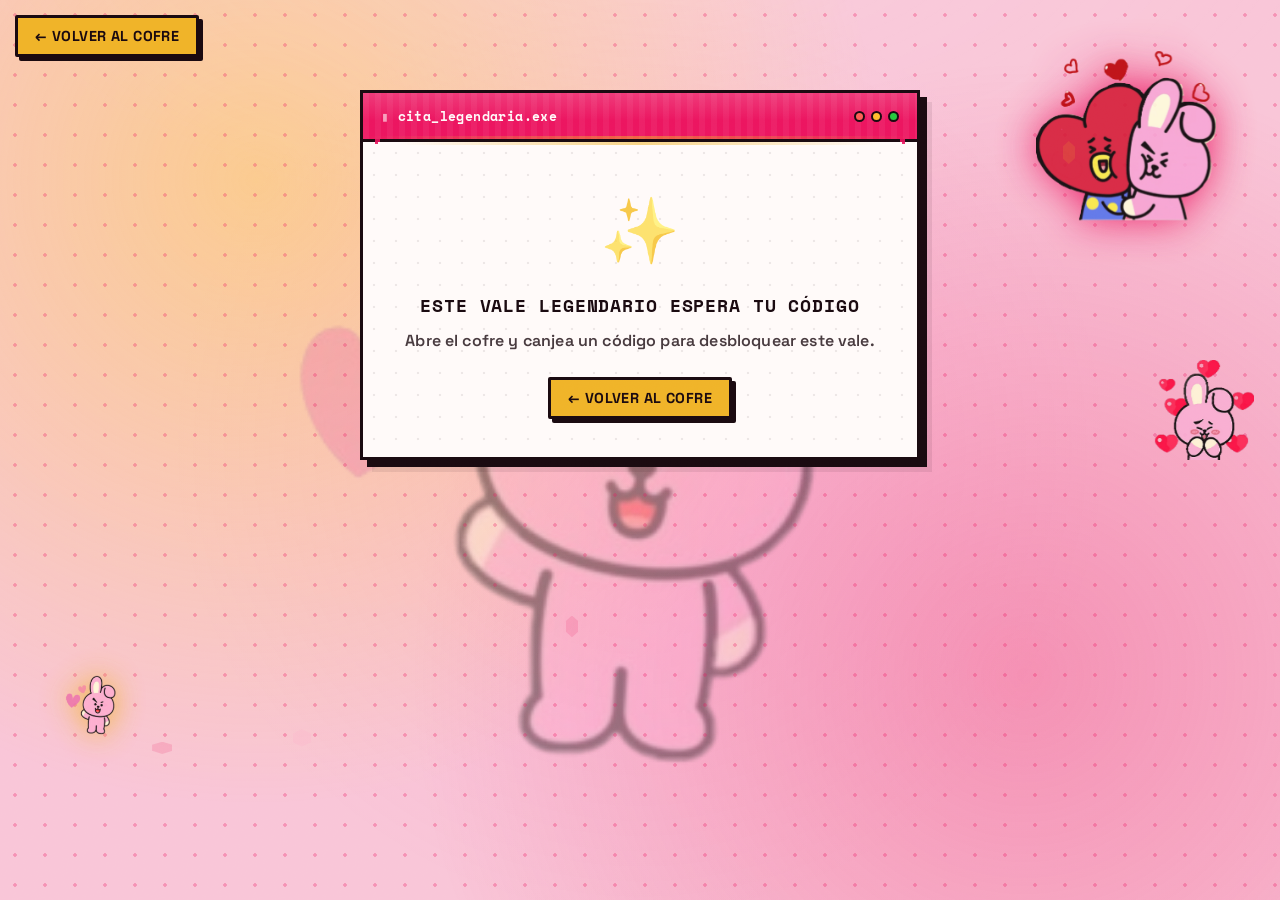
==== commit 1fb14f9e: "test2: reproductor MP3 con portadas dibujadas" ====
--- a/date-legendary.html
+++ b/date-legendary.html
@@ -311,6 +311,44 @@
     function renderReward(r){
         const rarityName = (RARITY_META[r.rarity] || {}).name || r.rarity;
         const validez = (r.code === '08/01/2026') ? '08 / 01 / 2026' : 'para siempre';
+
+        /* ===== EKKOJINX — diseño único ===== */
+        if (r.code === 'EKKOJINX') {
+            app.innerHTML = `
+                <div class="ekkojinx-container">
+                    <div class="ekko-bg-effects">
+                        <div class="ekko-clock" id="ekkoClock"></div>
+                        <div class="ekko-particles" id="ekkoParticles"></div>
+                    </div>
+                    <div class="ekko-card">
+                        <div class="ekko-header">
+                            <span class="ekko-badge">LEGENDARIO</span>
+                            <div class="ekko-dots"><span class="dot"></span><span class="dot"></span><span class="dot"></span></div>
+                        </div>
+                        <div class="ekko-body">
+                            <h1 class="ekko-title">EKKO <span class="ekko-x">×</span> JINX</h1>
+                            <p class="ekko-subtitle">${r.label}</p>
+                            <div class="ekko-art">
+                                <div class="ekko-art-inner">
+                                    <div class="ekko-ekko-side">⏳</div>
+                                    <div class="ekko-heart">💥</div>
+                                    <div class="ekko-jinx-side">🐱</div>
+                                </div>
+                                <p class="ekko-art-caption">Caos y protección en una sola pareja</p>
+                            </div>
+                            <div class="ekko-desc">${r.desc}</div>
+                            <div class="ekko-specs">
+                                <div class="ekko-spec"><span>código</span><strong>${r.code}</strong></div>
+                                <div class="ekko-spec"><span>validez</span><strong>${validez}</strong></div>
+                            </div>
+                            <p class="ekko-stamp">El tiempo está de tu lado ✦</p>
+                        </div>
+                    </div>
+                </div>`;
+            initEkkoEffects();
+            return;
+        }
+
         app.innerHTML = `
             <div class="window-card">
                 <div class="window-header">
